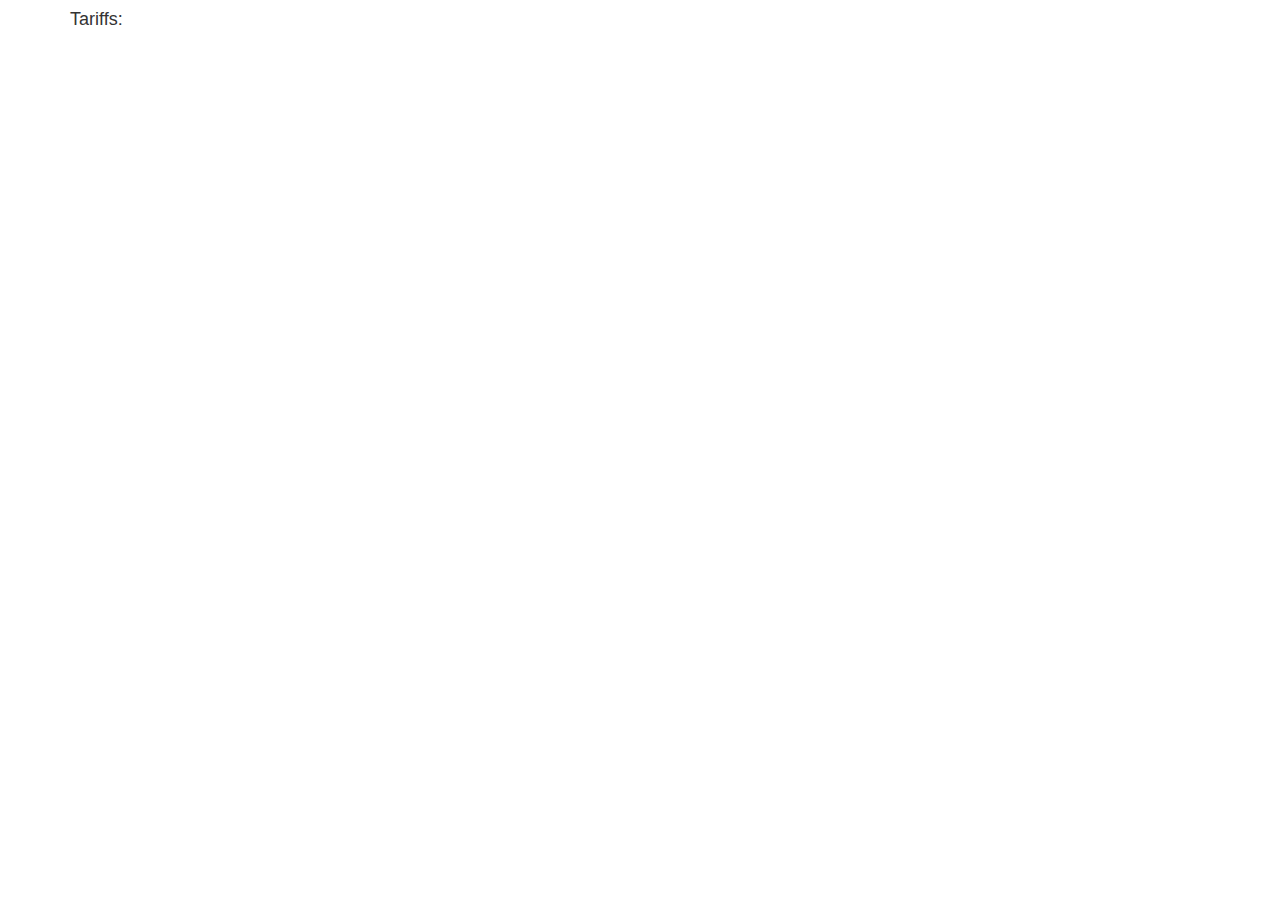
==== mobile2/src/main/webapp/index.html @ 6b4f67bd "add module2" ====
<!DOCTYPE html>
<html>
<head>
    <title></title>
    <meta http-equiv="Content-Type" content="text/html; charset=UTF-8">
    <script src="js/script.js"></script>
    <meta charset="utf-8">
    <meta name="viewport" content="width=device-width, initial-scale=1">
    <link rel="stylesheet" href="https://maxcdn.bootstrapcdn.com/bootstrap/3.3.7/css/bootstrap.min.css">
    <script src="https://ajax.googleapis.com/ajax/libs/jquery/3.3.1/jquery.min.js"></script>
    <script src="https://maxcdn.bootstrapcdn.com/bootstrap/3.3.7/js/bootstrap.min.js"></script>
</head>
<body>
<div class="container">
    <h4>Tariffs:</h4>
    <div class="row" id="tariffs"></div>
</div>
</body>
</html>
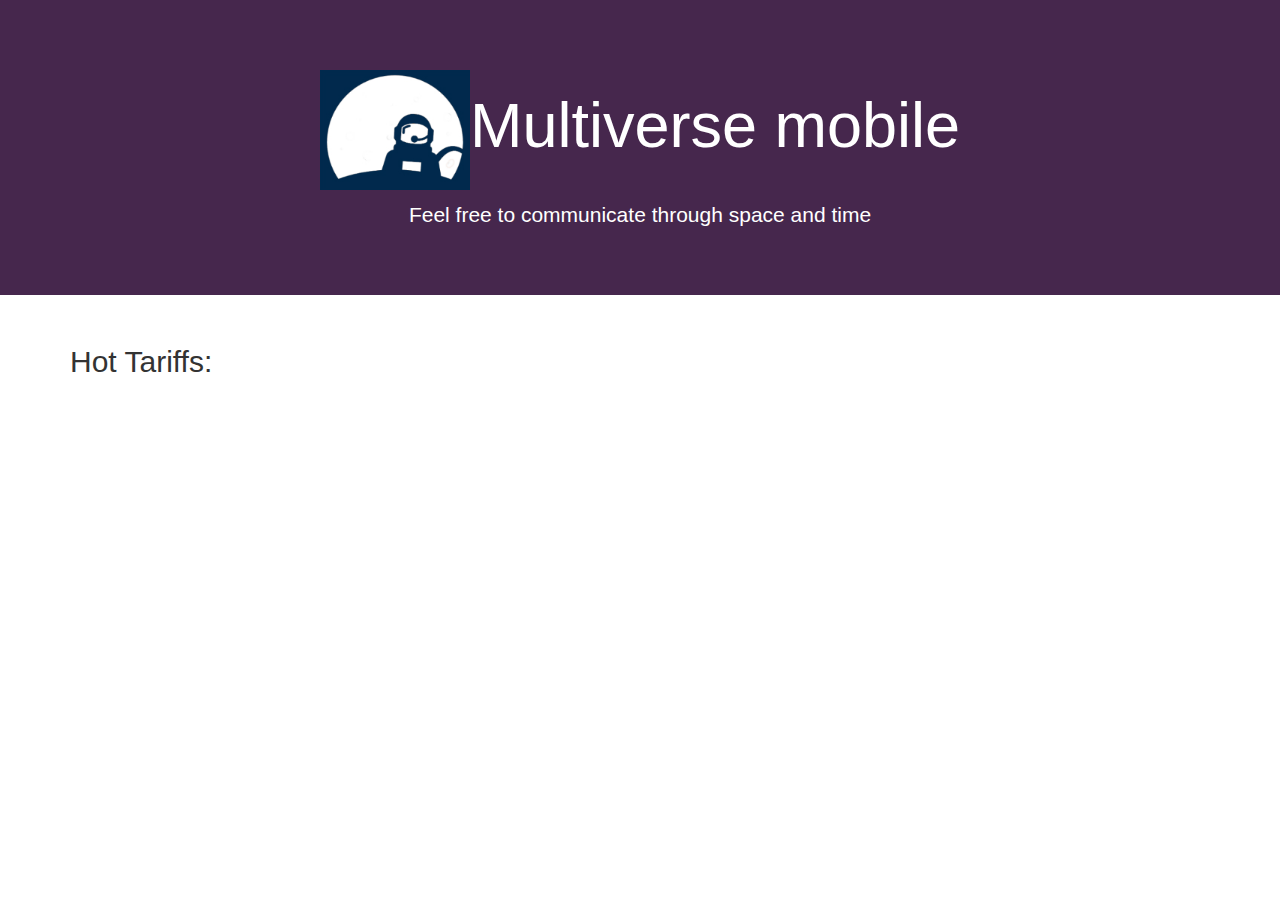
==== commit 333783db: "fix views in mobile,mobile2 modules" ====
--- a/mobile2/src/main/webapp/index.html
+++ b/mobile2/src/main/webapp/index.html
@@ -3,16 +3,23 @@
 <head>
     <title></title>
     <meta http-equiv="Content-Type" content="text/html; charset=UTF-8">
-    <script src="js/script.js"></script>
+    <script src="resources/script.js"></script>
     <meta charset="utf-8">
     <meta name="viewport" content="width=device-width, initial-scale=1">
     <link rel="stylesheet" href="https://maxcdn.bootstrapcdn.com/bootstrap/3.3.7/css/bootstrap.min.css">
     <script src="https://ajax.googleapis.com/ajax/libs/jquery/3.3.1/jquery.min.js"></script>
     <script src="https://maxcdn.bootstrapcdn.com/bootstrap/3.3.7/js/bootstrap.min.js"></script>
+    <link rel="stylesheet" href="resources/style.css">
 </head>
 <body>
+<div class="jumbotron text-center">
+    <h1><img src="resources/spacelogo.jpg" class="img-valign" width="150" height="120">Multiverse
+        mobile</h1>
+    <p>Feel free to communicate through space and time</p>
+</div>
+
 <div class="container">
-    <h4>Tariffs:</h4>
+    <h2>Hot Tariffs:</h2>
     <div class="row" id="tariffs"></div>
 </div>
 </body>
--- a/mobile2/src/main/webapp/resources/style.css
+++ b/mobile2/src/main/webapp/resources/style.css
@@ -0,0 +1,6 @@
+.jumbotron {
+    background-color: #46274d;
+    color: #fff;
+    padding: 50px 25px;
+    font-family: Montserrat, sans-serif;
+}